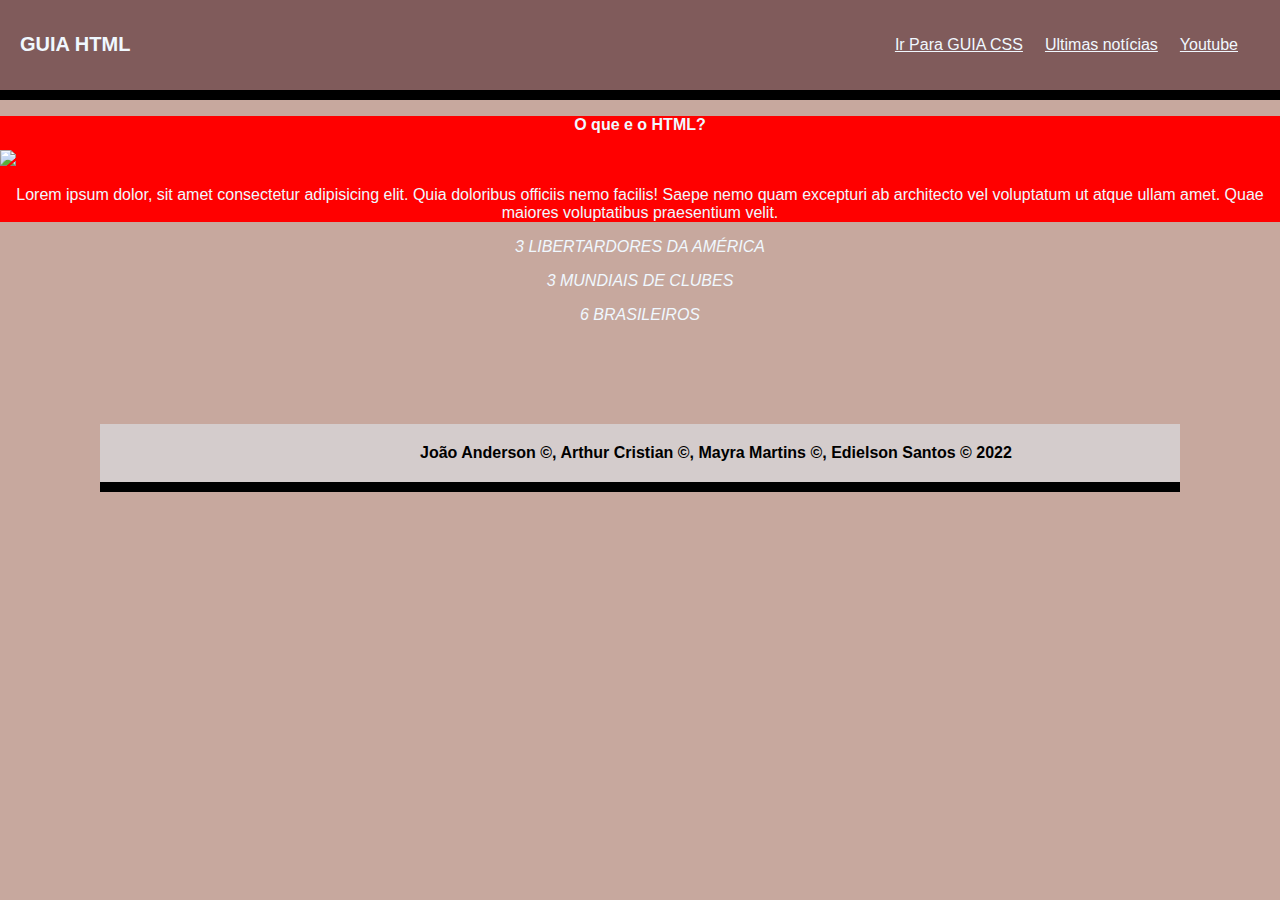
==== index.html @ c68e7743 "Versão do dia 17/12" ====
<!DOCTYPE html>
<html lang="PT-BR">
<head>
    <meta charset="UTF-8">
    <meta http-equiv="X-UA-Compatible" content="IE=edge">
    <meta name="viewport" content="width=device-width, initial-scale=1.0">
    <title></title>
    <link rel="shortcut icon" href="favicon.ico" type="image/x-icon">
    <link rel="stylesheet" href="style.css">
</head>
<body>
    <nav id="na">
        <h1>GUIA HTML</h1>
        <ul >
            <li> <a href="pagina2.html" target="_blank" id="re">Ir Para GUIA CSS</a></li>
            <li><a href="https://ge.globo.com/futebol/times/sao-paulo/" target="_blank" id="re">Ultimas notícias</a></li>
            <li><a href="https://www.youtube.com/watch?v=Ejkb_YpuHWs&list=PLHz_AreHm4dkZ9-atkcmcBaMZdmLHft8n"_blank" id="re">Youtube</a></li>          
        </ul>
        
    </nav>
    <div id="img">
        <P>
            <Strong>
                 O que e o HTML?
            </Strong>
        </P>
        <img src="https://cdn.jsdelivr.net/gh/devicons/devicon/icons/html5/html5-original.svg" width="150px"/>
        <p>Lorem ipsum dolor, sit amet consectetur adipisicing elit. Quia doloribus officiis nemo facilis! Saepe nemo quam excepturi ab architecto vel voluptatum ut atque ullam amet. Quae maiores voluptatibus praesentium velit.</p>
    </div>

   

   <div>
    
    <p>
       <i> 3 LIBERTARDORES DA AMÉRICA</i>
    </p>

    <P>
        <i> 3 MUNDIAIS DE CLUBES </i>
    </P>

    <P>
        <i> 6 BRASILEIROS </i>
    </P>
    </P>
</div>
<nav id="gr">
    <footer">
     <strong id="ist"> João Anderson &copy;, Arthur Cristian &copy;, Mayra Martins &copy;, Edielson Santos &copy; 2022</strong>
    </footer>
   
</nav>
</body>
</html>
---- style.css ----
body {
    font-family: Helvetica;
    text-align: center;
    color: rgb(8, 8, 8);
    background-color:rgb(199, 168, 158);
    padding: 0;
    margin: 0;
}

nav {
    display: flex;
    justify-content: space-between;
    padding: 20px;
    border-bottom: 10px solid rgb(0, 0, 0);
}

nav ul{
    display: flex;
    align-items: center;
    list-style: none;
}

ul li {
    margin-right: 22px;

}

ul li a{
    color: rgb(21, 206, 61);
}

h1{
    text-align: center;
    font-size: 20px;
    color: aliceblue;
}


footer {
    padding: 20px;
    border-top: 1px solid rgb(2, 2, 2);
    margin-top: 32px;

}
p{
    text-align: center;
    color: aliceblue;
}
strong{
    
    color: aliceblue;
}
#ist{
    color: black;
    text-align: center;
    margin-left: 300px;
}

#na{
    background: rgb(128, 91, 91);
}
#re{
    color: aliceblue;
}
#gr{
    background: rgb(212, 204, 204);
    margin: 100px;

}
#img{
    text-align: left;
    background: red;
    
}

#fo{
    border-right: 1000px;
}
#det{
    margin: 40px;
    text-align: center;
    background: rgb(107, 90, 90);
    font-family: Helvetica;
}
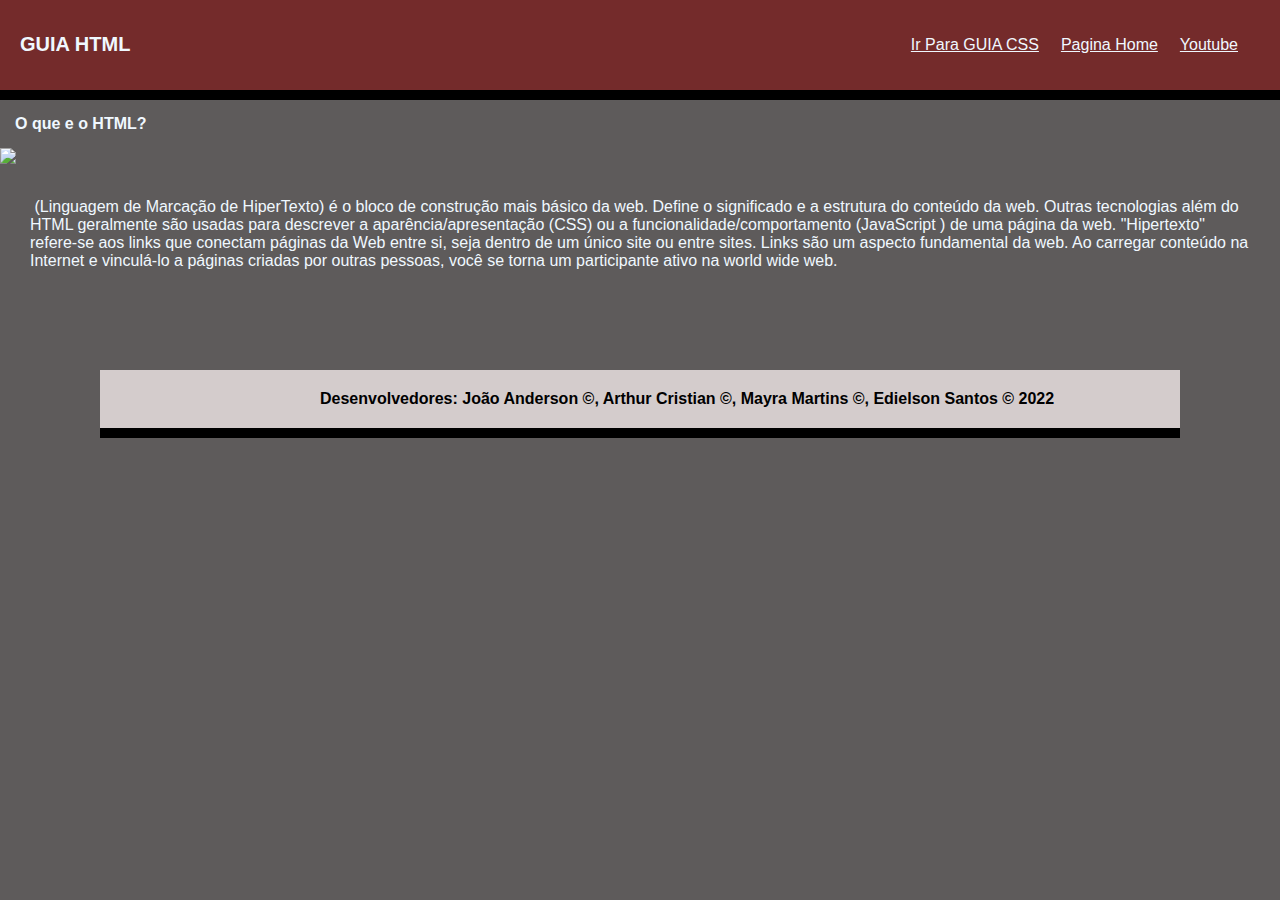
==== commit db6565df: "Versão do dia 18/12" ====
--- a/index.html
+++ b/index.html
@@ -13,10 +13,9 @@
         <h1>GUIA HTML</h1>
         <ul >
             <li> <a href="pagina2.html" target="_blank" id="re">Ir Para GUIA CSS</a></li>
-            <li><a href="https://ge.globo.com/futebol/times/sao-paulo/" target="_blank" id="re">Ultimas notícias</a></li>
+            <li><a href="desen.html" target="_blank" id="re">Pagina Home</a></li>
             <li><a href="https://www.youtube.com/watch?v=Ejkb_YpuHWs&list=PLHz_AreHm4dkZ9-atkcmcBaMZdmLHft8n"_blank" id="re">Youtube</a></li>          
         </ul>
-        
     </nav>
     <div id="img">
         <P>
@@ -25,29 +24,16 @@
             </Strong>
         </P>
         <img src="https://cdn.jsdelivr.net/gh/devicons/devicon/icons/html5/html5-original.svg" width="150px"/>
-        <p>Lorem ipsum dolor, sit amet consectetur adipisicing elit. Quia doloribus officiis nemo facilis! Saepe nemo quam excepturi ab architecto vel voluptatum ut atque ullam amet. Quae maiores voluptatibus praesentium velit.</p>
-    </div>
 
-   
-
-   <div>
-    
-    <p>
-       <i> 3 LIBERTARDORES DA AMÉRICA</i>
-    </p>
-
-    <P>
-        <i> 3 MUNDIAIS DE CLUBES </i>
-    </P>
-
-    <P>
-        <i> 6 BRASILEIROS </i>
-    </P>
-    </P>
-</div>
+        <p id="tr"> (Linguagem de Marcação de HiperTexto) é o bloco de construção mais básico da web. Define o significado e a estrutura do conteúdo da web. Outras tecnologias além do HTML geralmente são usadas para descrever a aparência/apresentação (CSS) ou a funcionalidade/comportamento (JavaScript ) de uma página da web.
+            "Hipertexto" refere-se aos links que conectam páginas da Web entre si, seja dentro de um único site ou entre sites. Links são um aspecto fundamental da web. Ao carregar conteúdo na Internet e vinculá-lo a páginas criadas por outras pessoas, você se torna um participante ativo na world wide web.
+            
+        </p>
+    </div>  
 <nav id="gr">
     <footer">
-     <strong id="ist"> João Anderson &copy;, Arthur Cristian &copy;, Mayra Martins &copy;, Edielson Santos &copy; 2022</strong>
+     <strong id="ist">Desenvolvedores:
+         João Anderson &copy;, Arthur Cristian &copy;, Mayra Martins &copy;, Edielson Santos &copy; 2022</strong>
     </footer>
    
 </nav>
--- a/style.css
+++ b/style.css
@@ -1,63 +1,53 @@
 body {
     font-family: Helvetica;
-    text-align: center;
     color: rgb(8, 8, 8);
-    background-color:rgb(199, 168, 158);
+    background-color:rgb(94, 91, 91);
     padding: 0;
     margin: 0;
 }
-
 nav {
     display: flex;
     justify-content: space-between;
     padding: 20px;
     border-bottom: 10px solid rgb(0, 0, 0);
 }
-
 nav ul{
     display: flex;
     align-items: center;
     list-style: none;
 }
-
 ul li {
     margin-right: 22px;
-
 }
-
 ul li a{
     color: rgb(21, 206, 61);
 }
-
 h1{
     text-align: center;
     font-size: 20px;
     color: aliceblue;
 }
-
-
 footer {
     padding: 20px;
     border-top: 1px solid rgb(2, 2, 2);
     margin-top: 32px;
-
 }
 p{
-    text-align: center;
+
+    margin: 15px;
     color: aliceblue;
 }
 strong{
-    
     color: aliceblue;
 }
 #ist{
     color: black;
     text-align: center;
-    margin-left: 300px;
+    margin-left: 200px;
 }
 
 #na{
-    background: rgb(128, 91, 91);
+    background: rgb(116, 43, 43);
 }
 #re{
     color: aliceblue;
@@ -65,12 +55,9 @@
 #gr{
     background: rgb(212, 204, 204);
     margin: 100px;
-
 }
 #img{
-    text-align: left;
-    background: red;
-    
+    text-align: left;   
 }
 
 #fo{
@@ -82,4 +69,7 @@
     background: rgb(107, 90, 90);
     font-family: Helvetica;
 }
+#tr{
+    margin: 30px;
+}
 
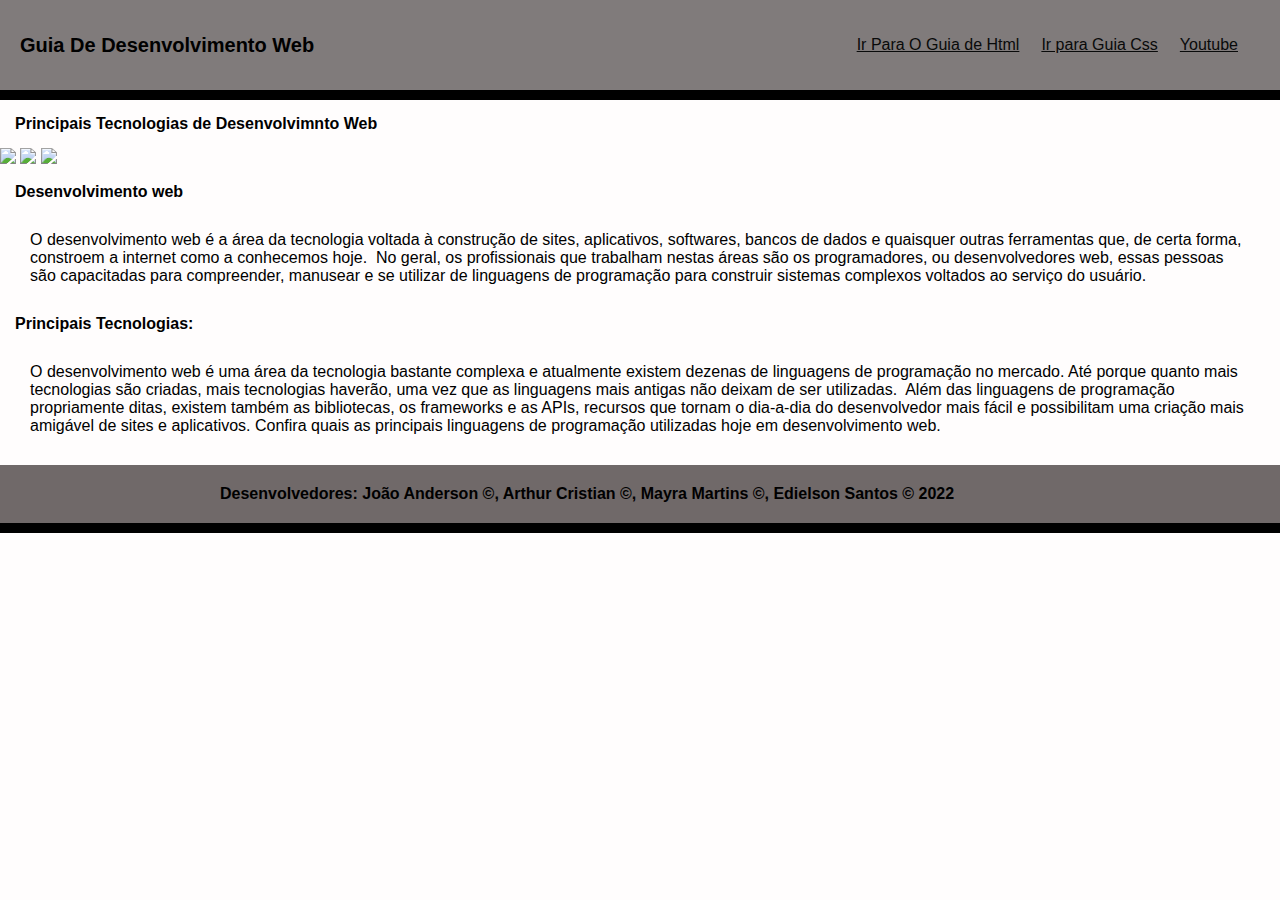
==== commit fa512677: "Versão do dia 20/12" ====
--- a/index.html
+++ b/index.html
@@ -4,38 +4,45 @@
     <meta charset="UTF-8">
     <meta http-equiv="X-UA-Compatible" content="IE=edge">
     <meta name="viewport" content="width=device-width, initial-scale=1.0">
-    <title></title>
-    <link rel="shortcut icon" href="favicon.ico" type="image/x-icon">
     <link rel="stylesheet" href="style.css">
+    <title>Desnvolvimento Web</title>
 </head>
 <body>
     <nav id="na">
-        <h1>GUIA HTML</h1>
-        <ul >
-            <li> <a href="pagina2.html" target="_blank" id="re">Ir Para GUIA CSS</a></li>
-            <li><a href="desen.html" target="_blank" id="re">Pagina Home</a></li>
-            <li><a href="https://www.youtube.com/watch?v=Ejkb_YpuHWs&list=PLHz_AreHm4dkZ9-atkcmcBaMZdmLHft8n"_blank" id="re">Youtube</a></li>          
+        <h1>Guia De Desenvolvimento Web</h1>
+        <ul id="linha">
+            <li> <a href="p.html.html"id="re" onclick={alerta()}>Ir Para O Guia de Html</a></li>
+            <li><a href="p.css.html" id="re" onclick={alertacss()}>Ir para Guia Css</a></li>
+            <li><a href="https://www.youtube.com/watch?v=Ejkb_YpuHWs&list=PLHz_AreHm4dkZ9-atkcmcBaMZdmLHft8n" target="_blank" id="re">Youtube</a></li>          
         </ul>
     </nav>
     <div id="img">
         <P>
             <Strong>
-                 O que e o HTML?
+                 Principais Tecnologias de Desenvolvimnto Web
             </Strong>
         </P>
         <img src="https://cdn.jsdelivr.net/gh/devicons/devicon/icons/html5/html5-original.svg" width="150px"/>
+        <img src="https://cdn.jsdelivr.net/gh/devicons/devicon/icons/css3/css3-original.svg" width="150px" id="img"/>
+        <img src="https://cdn.jsdelivr.net/gh/devicons/devicon/icons/javascript/javascript-original.svg" width="150px" id="img" />
+        <p><strong>Desenvolvimento web</strong></p>
+        <p id="tr">
+            O desenvolvimento web é a área da tecnologia voltada à construção de sites, aplicativos, softwares, bancos de dados e quaisquer outras ferramentas que, de certa forma, constroem a internet como a conhecemos hoje. 
+            No geral, os profissionais que trabalham nestas áreas são os programadores, ou desenvolvedores web, essas pessoas são capacitadas para compreender, manusear e se utilizar de linguagens de programação para construir sistemas complexos voltados ao serviço do usuário.
+        </p>
 
-        <p id="tr"> (Linguagem de Marcação de HiperTexto) é o bloco de construção mais básico da web. Define o significado e a estrutura do conteúdo da web. Outras tecnologias além do HTML geralmente são usadas para descrever a aparência/apresentação (CSS) ou a funcionalidade/comportamento (JavaScript ) de uma página da web.
-            "Hipertexto" refere-se aos links que conectam páginas da Web entre si, seja dentro de um único site ou entre sites. Links são um aspecto fundamental da web. Ao carregar conteúdo na Internet e vinculá-lo a páginas criadas por outras pessoas, você se torna um participante ativo na world wide web.
-            
+        <p><strong>Principais Tecnologias:</strong></p>
+
+        <p id="tr">
+            O desenvolvimento web é uma área da tecnologia bastante complexa e atualmente existem dezenas de linguagens de programação no mercado. Até porque quanto mais tecnologias são criadas, mais tecnologias haverão, uma vez que as linguagens mais antigas não deixam de ser utilizadas. 
+            Além das linguagens de programação propriamente ditas, existem também as bibliotecas, os frameworks e as APIs, recursos que tornam o dia-a-dia do desenvolvedor mais fácil e possibilitam uma criação mais amigável de sites e aplicativos. Confira quais as principais linguagens de programação utilizadas hoje em desenvolvimento web. 
         </p>
-    </div>  
+    </div>
 <nav id="gr">
     <footer">
-     <strong id="ist">Desenvolvedores:
-         João Anderson &copy;, Arthur Cristian &copy;, Mayra Martins &copy;, Edielson Santos &copy; 2022</strong>
-    </footer>
-   
+     <strong id="ist">Desenvolvedores: João Anderson &copy;, Arthur Cristian &copy;, Mayra Martins &copy;, Edielson Santos &copy; 2022</strong>
+    </footer>  
 </nav>
+<script src="/custon.js"></script>
 </body>
 </html>--- a/style.css
+++ b/style.css
@@ -1,7 +1,10 @@
 body {
+    margin: 0;
+    padding: 0;
+    box-sizing: border-box;
     font-family: Helvetica;
-    color: rgb(8, 8, 8);
-    background-color:rgb(94, 91, 91);
+    /* color: rgb(8, 8, 8); */
+    background-color:rgb(255, 253, 253);
     padding: 0;
     margin: 0;
 }
@@ -19,26 +22,23 @@
 ul li {
     margin-right: 22px;
 }
-ul li a{
-    color: rgb(21, 206, 61);
-}
+
 h1{
     text-align: center;
     font-size: 20px;
-    color: aliceblue;
+    color: rgb(0, 0, 0);
 }
 footer {
-    padding: 20px;
-    border-top: 1px solid rgb(2, 2, 2);
+    /* padding: 20px; */
+    /* border-top: 1px solid rgb(2, 2, 2); */
     margin-top: 32px;
 }
 p{
-
     margin: 15px;
-    color: aliceblue;
+    color: rgb(0, 0, 0);
 }
 strong{
-    color: aliceblue;
+    color: rgb(0, 0, 0);
 }
 #ist{
     color: black;
@@ -46,16 +46,24 @@
     margin-left: 200px;
 }
 
-#na{
-    background: rgb(116, 43, 43);
+#na {
+    background: rgb(128, 123, 123);
+    display: flex; align-items: center;
+}
+.menu{
+    font-size: 30px;
+    color: rgb(119, 125, 131);
+
+    display: none;
 }
 #re{
-    color: aliceblue;
+    color: rgb(9, 10, 10);
 }
 #gr{
-    background: rgb(212, 204, 204);
-    margin: 100px;
+    background: rgb(112, 105, 105);
+    
 }
+
 #img{
     text-align: left;   
 }
@@ -72,4 +80,8 @@
 #tr{
     margin: 30px;
 }
+#linha{
+    display: flex;text-align: center;
+}
 
+
